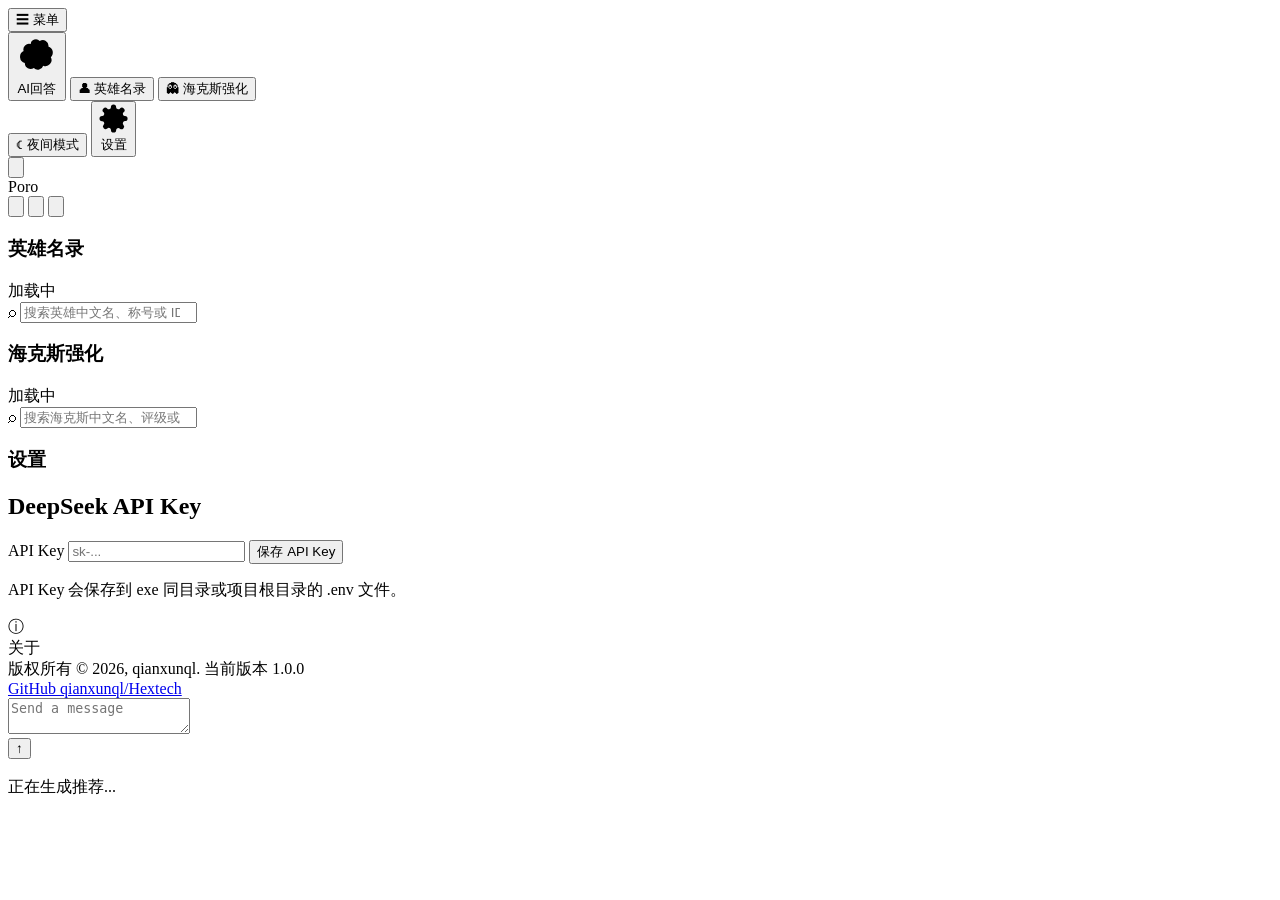
==== src/aiproject/static/index.html @ 87cb026b "Extract web UI static assets" ====
<!doctype html>
<html lang="zh-CN">
<head>
  <meta charset="utf-8" />
  <meta name="viewport" content="width=device-width, initial-scale=1" />
  <title>Poro</title>
  <link rel="stylesheet" href="/static/styles.css" />
</head>
<body>
  <div class="app">
    <aside class="sidebar" aria-label="主导航">
      <button class="sidebar-toggle" id="sidebarToggle" type="button" title="展开导航" aria-label="展开导航">
        <span class="nav-icon">☰</span>
        <span class="nav-label">菜单</span>
      </button>
      <nav class="side-nav" aria-label="主页栏目">
        <button class="side-tab active" id="aiTab" type="button" title="AI回答">
          <span class="nav-icon" aria-hidden="true">
            <svg viewBox="0 0 24 24">
              <path d="M8.5 5.2a3 3 0 0 1 5.2-1.7 3.2 3.2 0 0 1 5 3.1 3.7 3.7 0 0 1 1.4 6.2 3.5 3.5 0 0 1-4.4 4.9 3.2 3.2 0 0 1-5.4 1.3 3.3 3.3 0 0 1-5.2-2.8 3.7 3.7 0 0 1-.7-6.9A3.3 3.3 0 0 1 8.5 5.2Z"></path>
              <path d="M10.3 4.1v15.1"></path>
              <path d="M13.8 3.6c-.8.9-.8 2.2 0 3.1"></path>
              <path d="M7.4 8.2c1.1-.3 2.1.1 2.9 1"></path>
              <path d="M14.1 9.2c1.4-.4 2.8.1 3.6 1.2"></path>
              <path d="M6.9 13.2c1.2.3 2 .9 2.6 1.9"></path>
              <path d="M13.5 14.4c1.2-.2 2.2.2 3 1.1"></path>
            </svg>
          </span>
          <span class="nav-label">AI回答</span>
        </button>
        <button class="side-tab" id="rosterTab" type="button" title="英雄名录">
          <span class="nav-icon">👤︎</span>
          <span class="nav-label">英雄名录</span>
        </button>
        <button class="side-tab" id="hextechTab" type="button" title="海克斯强化">
          <span class="nav-icon">👻︎</span>
          <span class="nav-label">海克斯强化</span>
        </button>
      </nav>
      <div class="side-bottom">
        <button class="theme-trigger" id="themeButton" type="button" title="夜间模式" aria-label="夜间模式">
          <span class="nav-icon" id="themeIcon">☾</span>
          <span class="nav-label" id="themeLabel">夜间模式</span>
        </button>
        <button class="settings-trigger" id="settingsButton" type="button" title="设置" aria-label="设置">
          <span class="nav-icon" aria-hidden="true">
            <svg viewBox="0 0 24 24">
              <path d="M12 15.5a3.5 3.5 0 1 0 0-7 3.5 3.5 0 0 0 0 7Z"></path>
              <path d="M19.4 15a1.7 1.7 0 0 0 .34 1.88l.06.06a2.1 2.1 0 0 1-2.96 2.96l-.06-.06a1.7 1.7 0 0 0-1.88-.34 1.7 1.7 0 0 0-1.03 1.55V21a2.1 2.1 0 0 1-4.2 0v-.08A1.7 1.7 0 0 0 8.6 19.4a1.7 1.7 0 0 0-1.88.34l-.06.06a2.1 2.1 0 0 1-2.96-2.96l.06-.06a1.7 1.7 0 0 0 .34-1.88 1.7 1.7 0 0 0-1.55-1.03H2.5a2.1 2.1 0 0 1 0-4.2h.08A1.7 1.7 0 0 0 4.1 8.6a1.7 1.7 0 0 0-.34-1.88l-.06-.06A2.1 2.1 0 1 1 6.66 3.7l.06.06A1.7 1.7 0 0 0 8.6 4.1a1.7 1.7 0 0 0 1.03-1.55V2.5a2.1 2.1 0 0 1 4.2 0v.08A1.7 1.7 0 0 0 15 4.1a1.7 1.7 0 0 0 1.88-.34l.06-.06a2.1 2.1 0 1 1 2.96 2.96l-.06.06A1.7 1.7 0 0 0 19.4 8.6a1.7 1.7 0 0 0 1.55 1.03H21a2.1 2.1 0 0 1 0 4.2h-.08A1.7 1.7 0 0 0 19.4 15Z"></path>
            </svg>
          </span>
          <span class="nav-label">设置</span>
        </button>
      </div>
    </aside>

    <header>
      <div class="title-area">
        <button class="global-back" id="globalBackButton" type="button" title="返回" aria-label="返回">
          <svg viewBox="0 0 24 24" aria-hidden="true">
            <path d="M15 18 9 12l6-6"></path>
          </svg>
        </button>
        <div class="brand">
          <span class="brand-icon" aria-hidden="true">
            <span class="poro-gem"></span>
            <span class="poro"><span class="poro-tongue"></span></span>
          </span>
          <span>Poro</span>
        </div>
      </div>
      <div class="window-controls" aria-label="窗口控制">
        <button class="window-control" id="windowMinimize" type="button" title="最小化" aria-label="最小化">
          <svg viewBox="0 0 16 16" aria-hidden="true"><path d="M3 8h10"></path></svg>
        </button>
        <button class="window-control" id="windowMaximize" type="button" title="最大化" aria-label="最大化">
          <svg viewBox="0 0 16 16" aria-hidden="true"><path d="M4.5 4.5h7v7h-7Z"></path></svg>
        </button>
        <button class="window-control close" id="windowClose" type="button" title="关闭" aria-label="关闭">
          <svg viewBox="0 0 16 16" aria-hidden="true"><path d="m4.5 4.5 7 7M11.5 4.5l-7 7"></path></svg>
        </button>
      </div>
    </header>

    <main>
      <section class="workspace">
        <section class="view active" id="aiView">
          <section class="conversation">
            <div class="empty" id="empty"></div>
            <div class="messages" id="messages"></div>
          </section>
        </section>

        <section class="view roster-view" id="rosterView">
          <div class="roster-head">
            <h1 class="roster-title">英雄名录</h1>
            <span class="roster-count" id="rosterCount">加载中</span>
          </div>
          <label class="catalog-search">
            <span>⌕</span>
            <input id="championSearch" type="search" placeholder="搜索英雄中文名、称号或 ID" autocomplete="off" />
          </label>
          <div class="champion-grid" id="championGrid"></div>
        </section>

        <section class="view hextech-view" id="hextechView">
          <div class="roster-head">
            <h1 class="roster-title">海克斯强化</h1>
            <span class="roster-count" id="hextechCount">加载中</span>
          </div>
          <label class="catalog-search">
            <span>⌕</span>
            <input id="hextechSearch" type="search" placeholder="搜索海克斯中文名、评级或描述" autocomplete="off" />
          </label>
          <div class="hextech-grid" id="hextechGrid"></div>
        </section>

        <section class="view settings-view" id="settingsView">
          <h1 class="settings-page-title">设置</h1>
          <section class="settings-panel" aria-labelledby="settingsTitle">
            <h2 class="settings-title" id="settingsTitle">DeepSeek API Key</h2>
            <label class="setting-field">
              <span class="setting-label">API Key</span>
              <input class="api-key-input" id="apiKeyInput" type="password" placeholder="sk-..." autocomplete="off" />
            </label>
            <button class="save-settings" id="saveSettings" type="button">保存 API Key</button>
            <p class="settings-note" id="settingsNote">API Key 会保存到 exe 同目录或项目根目录的 .env 文件。</p>
          </section>
          <section class="about-panel" aria-label="关于">
            <div class="about-icon">ⓘ</div>
            <div>
              <div class="about-title">关于</div>
              <div class="about-copy">版权所有 © 2026, qianxunql. 当前版本 1.0.0</div>
            </div>
            <a class="github-link" href="https://github.com/qianxunql/Hextech" target="_blank" rel="noreferrer">GitHub qianxunql/Hextech</a>
          </section>
        </section>
      </section>
    </main>

    <section class="composer-wrap">
      <form class="composer" id="form">
        <textarea id="question" placeholder="Send a message" autocomplete="off"></textarea>
        <div class="controls">
          <button class="send" id="send" type="submit" title="发送">↑</button>
        </div>
      </form>
    </section>

    <section class="champion-modal" id="championModal" aria-hidden="true">
      <div class="modal-body">
        <aside class="modal-hero">
          <img id="modalImage" alt="" />
          <div class="modal-name" id="modalName"></div>
          <div class="modal-subtitle" id="modalSubtitle"></div>
        </aside>
        <article class="modal-answer" id="modalAnswer">正在生成推荐...</article>
      </div>
    </section>

    <div class="hextech-tooltip" id="hextechTooltip" hidden></div>
  </div>

  <script src="/static/app.js"></script>
</body>
</html>
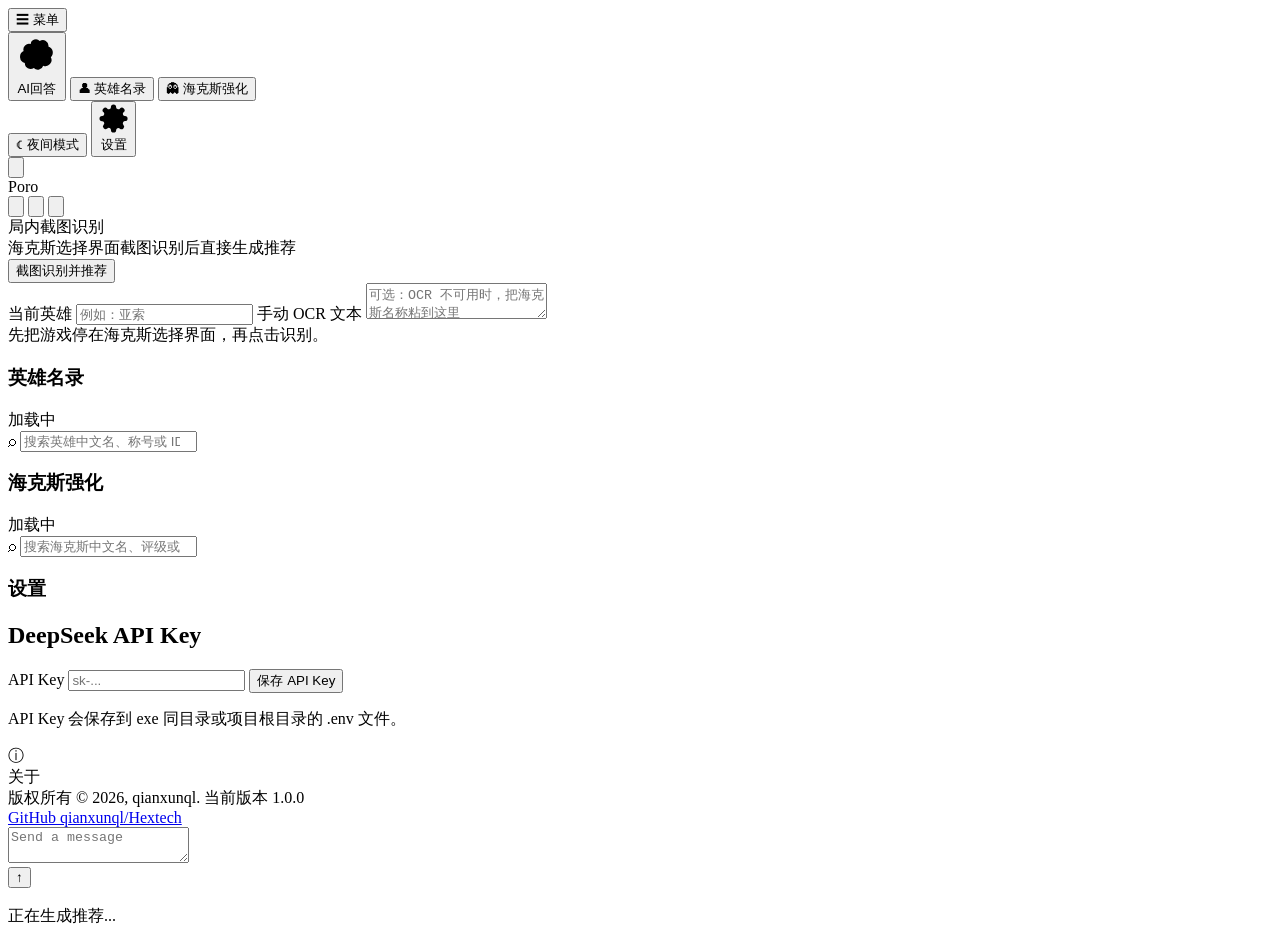
==== commit 145ae6b6: "Add in-game screenshot OCR recommendations" ====
--- a/src/aiproject/static/index.html
+++ b/src/aiproject/static/index.html
@@ -86,6 +86,27 @@
       <section class="workspace">
         <section class="view active" id="aiView">
           <section class="conversation">
+            <section class="vision-panel" aria-label="局内截图识别">
+              <div class="vision-head">
+                <div>
+                  <div class="vision-title">局内截图识别</div>
+                  <div class="vision-subtitle">海克斯选择界面截图识别后直接生成推荐</div>
+                </div>
+                <button class="vision-action" id="recognizeScreenshot" type="button">截图识别并推荐</button>
+              </div>
+              <div class="vision-fields">
+                <label class="vision-field">
+                  <span>当前英雄</span>
+                  <input id="visionChampion" type="text" placeholder="例如：亚索" autocomplete="off" />
+                </label>
+                <label class="vision-field">
+                  <span>手动 OCR 文本</span>
+                  <textarea id="visionText" placeholder="可选：OCR 不可用时，把海克斯名称粘到这里"></textarea>
+                </label>
+              </div>
+              <div class="vision-status" id="visionStatus">先把游戏停在海克斯选择界面，再点击识别。</div>
+              <div class="vision-matches" id="visionMatches"></div>
+            </section>
             <div class="empty" id="empty"></div>
             <div class="messages" id="messages"></div>
           </section>
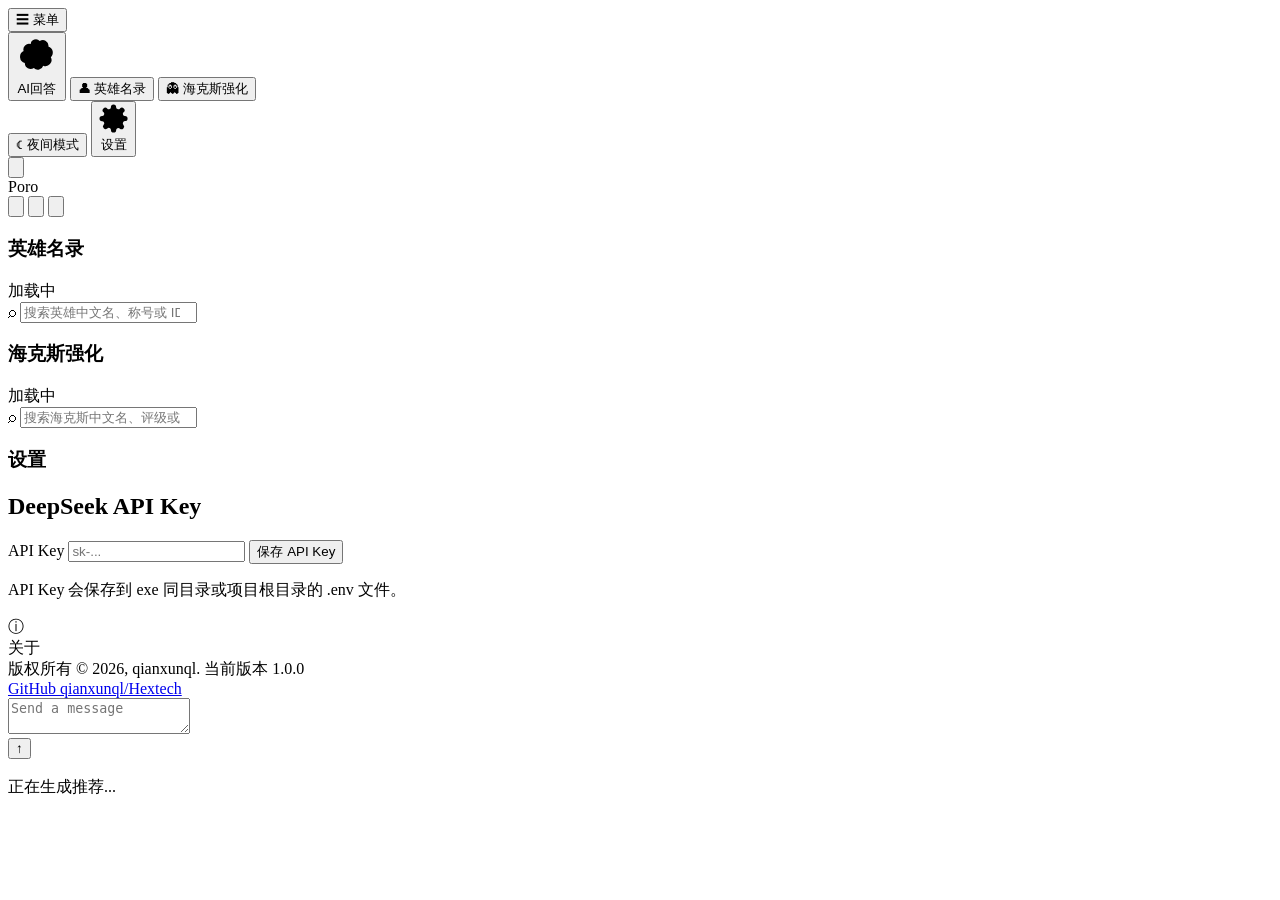
==== commit f8fd0448: "Improve overlay and champion detection" ====
--- a/src/aiproject/static/index.html
+++ b/src/aiproject/static/index.html
@@ -86,27 +86,6 @@
       <section class="workspace">
         <section class="view active" id="aiView">
           <section class="conversation">
-            <section class="vision-panel" aria-label="局内截图识别">
-              <div class="vision-head">
-                <div>
-                  <div class="vision-title">局内截图识别</div>
-                  <div class="vision-subtitle">海克斯选择界面截图识别后直接生成推荐</div>
-                </div>
-                <button class="vision-action" id="recognizeScreenshot" type="button">截图识别并推荐</button>
-              </div>
-              <div class="vision-fields">
-                <label class="vision-field">
-                  <span>当前英雄</span>
-                  <input id="visionChampion" type="text" placeholder="例如：亚索" autocomplete="off" />
-                </label>
-                <label class="vision-field">
-                  <span>手动 OCR 文本</span>
-                  <textarea id="visionText" placeholder="可选：OCR 不可用时，把海克斯名称粘到这里"></textarea>
-                </label>
-              </div>
-              <div class="vision-status" id="visionStatus">先把游戏停在海克斯选择界面，再点击识别。</div>
-              <div class="vision-matches" id="visionMatches"></div>
-            </section>
             <div class="empty" id="empty"></div>
             <div class="messages" id="messages"></div>
           </section>
